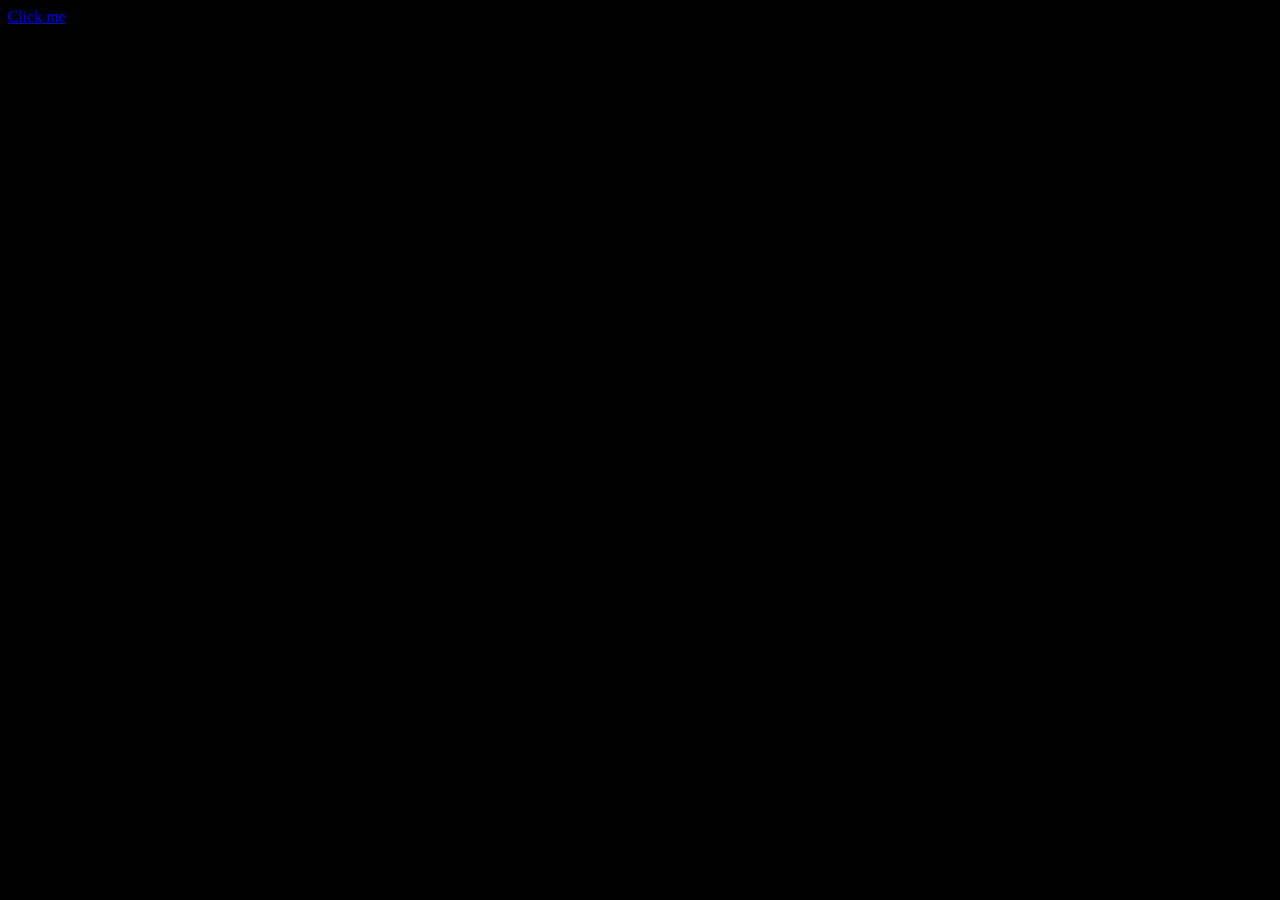
==== index.html @ 00e93288 "Update index.html" ====
<!DOCTYPE html>
<html>
<head>
<style>
  body {
    background-color: #000; /* Initial background color (light) */
    transition: background-color 0.3s; /* Smooth transition */
  }
  .click-me {
    position: relative;
    z-index: 1; /* Ensure the link is above the background */
  }
</style>
</head>
<body>
  <a href="#" class="click-me">Click me</a>
  <script>
    const link = document.querySelector('.click-me');
    document.addEventListener('mousemove', (e) => {
      const distance = -Math.sqrt(
        Math.pow(e.clientX - link.getBoundingClientRect().left - link.offsetWidth / 2, 2) +
        Math.pow(e.clientY - link.getBoundingClientRect().top - link.offsetHeight / 2, 2)
      );
      const maxDistance = -100; // Adjust this value as needed
      const backgroundColor = `rgba(0, 0, 0, ${1 - distance / maxDistance})`;
      document.body.style.backgroundColor = backgroundColor;
    });
  </script>
</body>
</html>
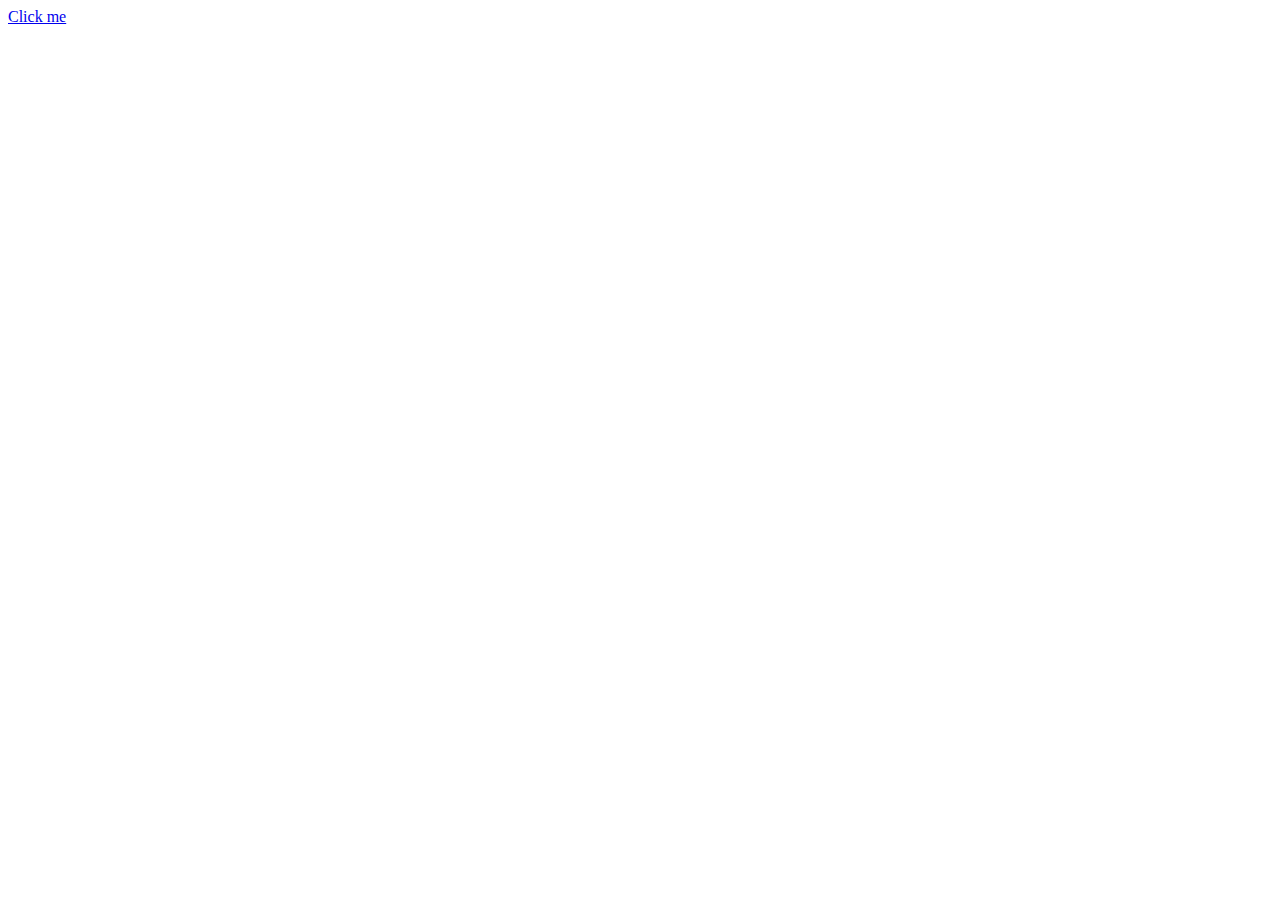
==== commit 7f1214a4: "Update index.html" ====
--- a/index.html
+++ b/index.html
@@ -3,12 +3,22 @@
 <head>
 <style>
   body {
-    background-color: #000; /* Initial background color (light) */
-    transition: background-color 0.3s; /* Smooth transition */
+    background-color: #fff; /* Initial background color (light) */
+    transition: background-color 0.3s; /* Smooth background color transition */
   }
   .click-me {
     position: relative;
     z-index: 1; /* Ensure the link is above the background */
+    transition: transform 0.2s ease-in-out; /* Smooth transform transition */
+  }
+  .click-me:hover {
+    transform: translateX(-5px); /* Move the link left on hover */
+    animation: shake 0.3s ease infinite; /* Add a shake animation on hover */
+  }
+  @keyframes shake {
+    0% { transform: translateX(-5px); }
+    50% { transform: translateX(5px); }
+    100% { transform: translateX(-5px); }
   }
 </style>
 </head>
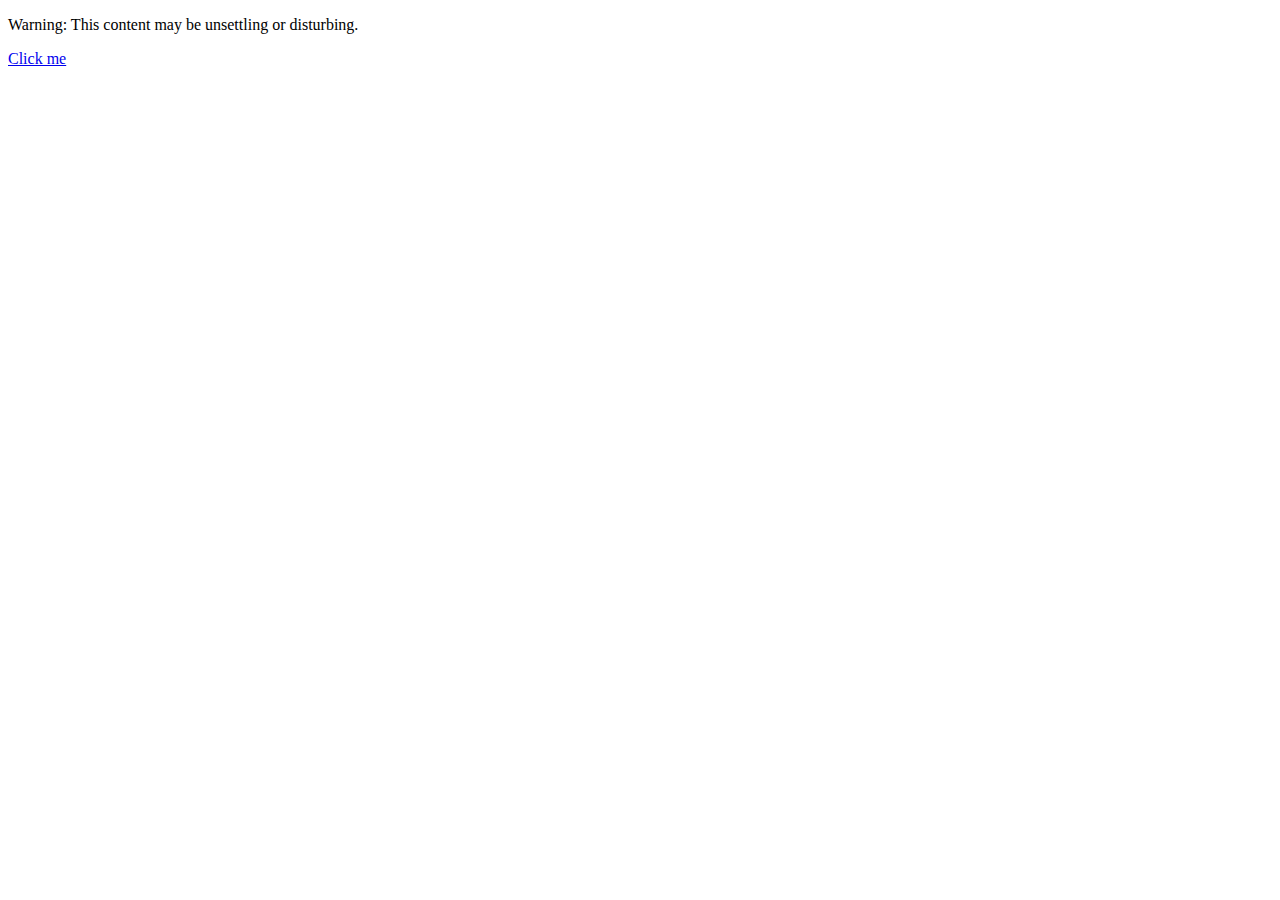
==== commit aad78ed2: "Update index.html" ====
--- a/index.html
+++ b/index.html
@@ -1,28 +1,12 @@
 <!DOCTYPE html>
 <html>
 <head>
-<style>
-  body {
-    background-color: #fff; /* Initial background color (light) */
-    transition: background-color 0.3s; /* Smooth background color transition */
-  }
-  .click-me {
-    position: relative;
-    z-index: 1; /* Ensure the link is above the background */
-    transition: transform 0.2s ease-in-out; /* Smooth transform transition */
-  }
-  .click-me:hover {
-    transform: translateX(-5px); /* Move the link left on hover */
-    animation: shake 0.3s ease infinite; /* Add a shake animation on hover */
-  }
-  @keyframes shake {
-    0% { transform: translateX(-5px); }
-    50% { transform: translateX(5px); }
-    100% { transform: translateX(-5px); }
-  }
-</style>
+  <link rel="stylesheet" type="text/css" href="styles.css">
 </head>
 <body>
+  <div class="warning">
+    <p>Warning: This content may be unsettling or disturbing.</p>
+  </div>
   <a href="#" class="click-me">Click me</a>
   <script>
     const link = document.querySelector('.click-me');
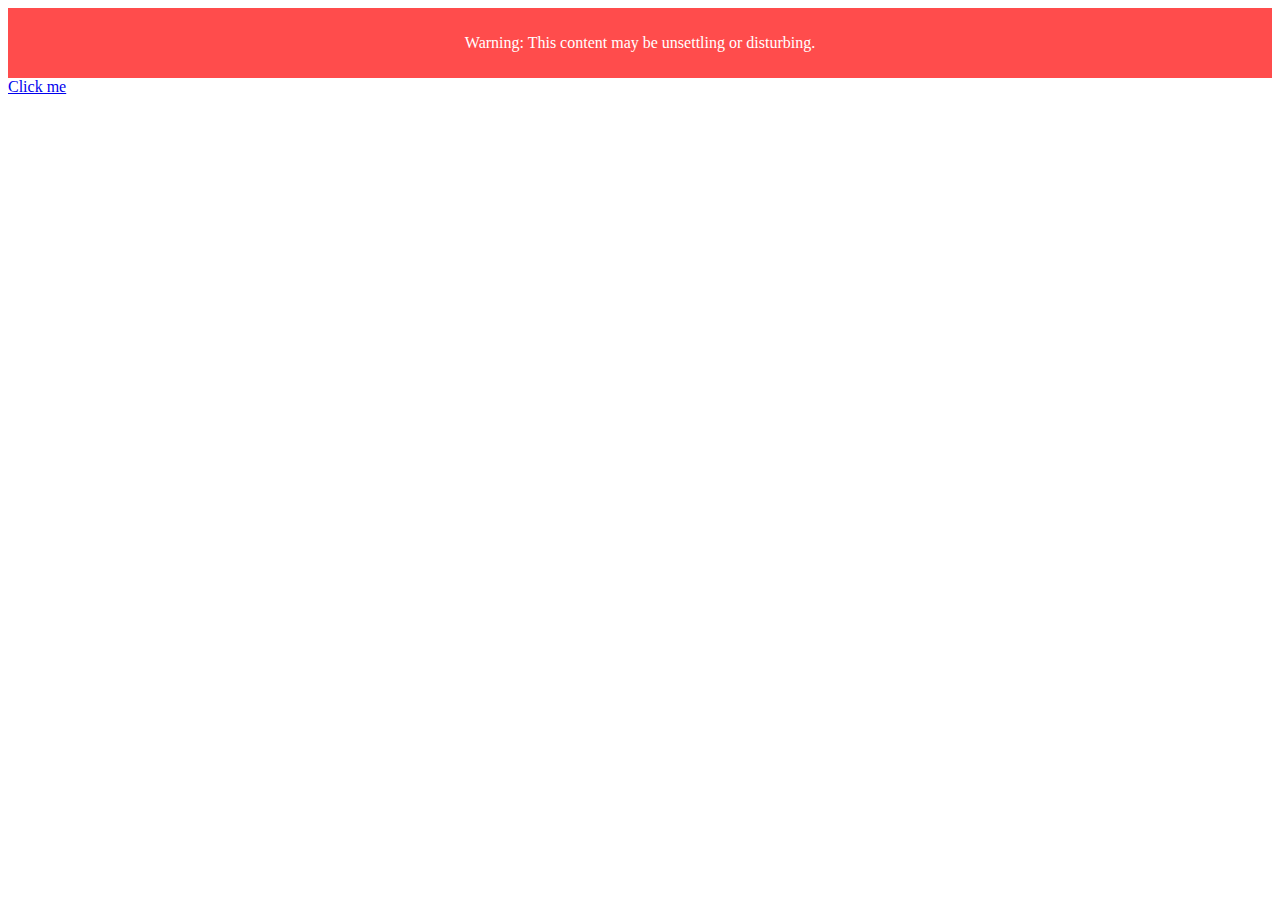
==== commit fe6895e4: "Update index.html" ====
--- a/index.html
+++ b/index.html
@@ -2,6 +2,8 @@
 <html>
 <head>
   <link rel="stylesheet" type="text/css" href="styles.css">
+  <title id="dynamic-title">T_</title>
+  <script src="script.js"></script> <!-- Include the external JavaScript file -->
 </head>
 <body>
   <div class="warning">
--- a/styles.css
+++ b/styles.css
@@ -0,0 +1,30 @@
+/* styles.css */
+body {
+  background-color: #fff;
+  transition: background-color 0.3s;
+}
+
+.click-me {
+  position: relative;
+  z-index: 1;
+  transition: transform 0.2s ease-in-out;
+}
+
+.click-me:hover {
+  animation: shake 0.5s ease-in-out infinite;
+}
+
+@keyframes shake {
+  0% { transform: translateX(-5px); }
+  25% { transform: translateX(5px); }
+  50% { transform: translateX(-5px); }
+  75% { transform: translateX(5px); }
+  100% { transform: translateX(-5px); }
+}
+
+.warning {
+  background-color: rgba(255, 0, 0, 0.7);
+  color: #fff;
+  text-align: center;
+  padding: 10px;
+}
